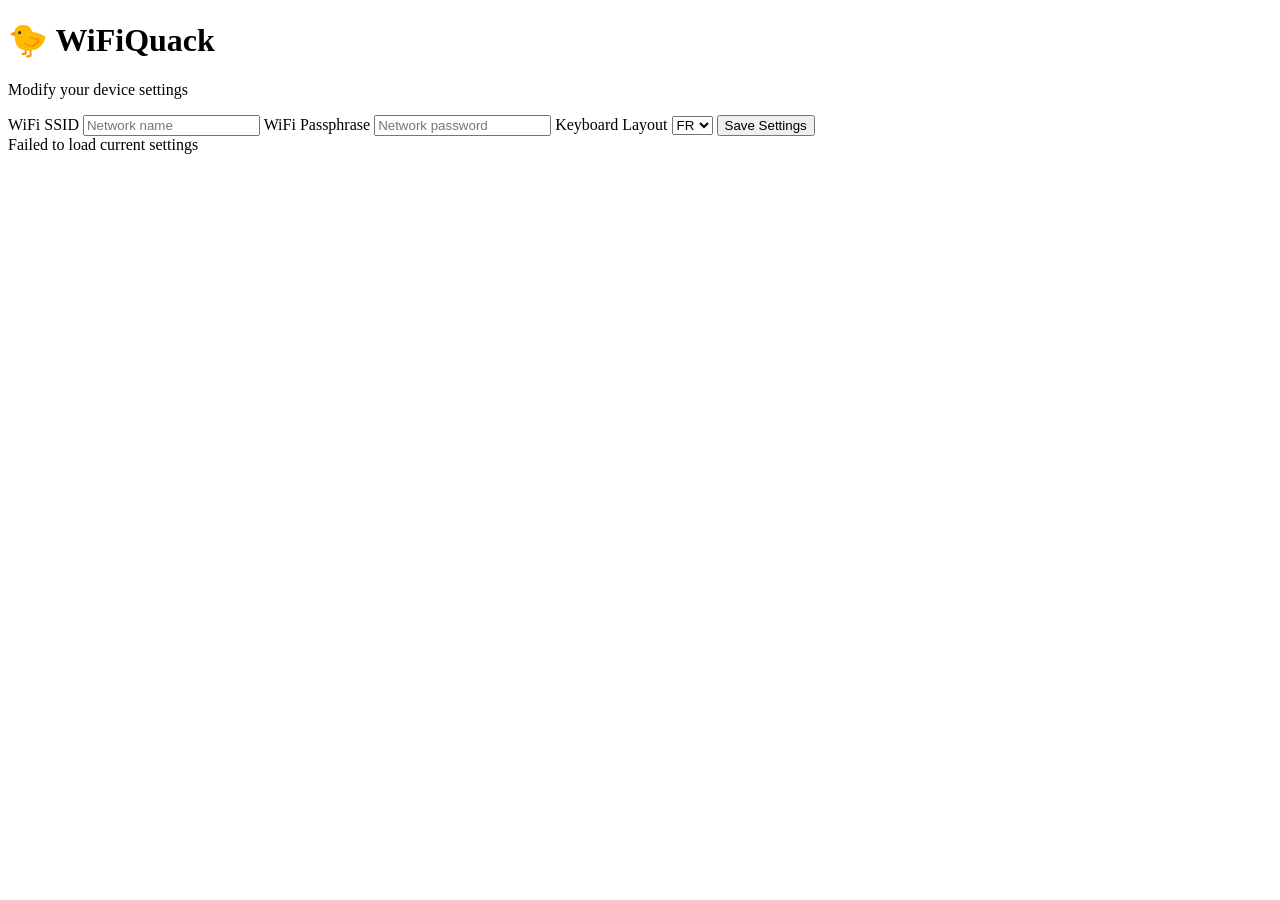
==== web/settings.html @ f841e9aa "add: html template and JS logical" ====
<!DOCTYPE html>
<html lang="en">
<head>
    <meta charset="UTF-8">
    <meta name="viewport" content="width=device-width, initial-scale=1.0">
    <title>WiFiQuack - Settings</title>
    <link rel="stylesheet" href="/style.css">
    <link rel="stylesheet" href="/settings.css">
</head>
<body>
    <div class="container">
        <h1>
            <span class="duck-icon">🐤</span>
            WiFiQuack
        </h1>
        <p class="subtitle">Modify your device settings</p>

        <form id="settingsForm">
            <label for="ssid">WiFi SSID</label>
            <input type="text" id="ssid" placeholder="Network name" required>

            <label for="passphrase">WiFi Passphrase</label>
            <input type="text" id="passphrase" placeholder="Network password" required>

            <label for="keyboardLayout">Keyboard Layout</label>
            <select id="keyboardLayout">
                <option value="DE">DE</option>
                <option value="US">US</option>
                <option value="ES">ES</option>
                <option value="FR" selected>FR</option>
                <option value="IT">IT</option>
                <option value="PT">PT</option>
                <option value="SE">SE</option>
                <option value="DK">DK</option>
            </select>

            <button type="submit">Save Settings</button>
        </form>

        <div id="status"></div>
    </div>

    <script src="settings.js"></script>
</body>
</html>
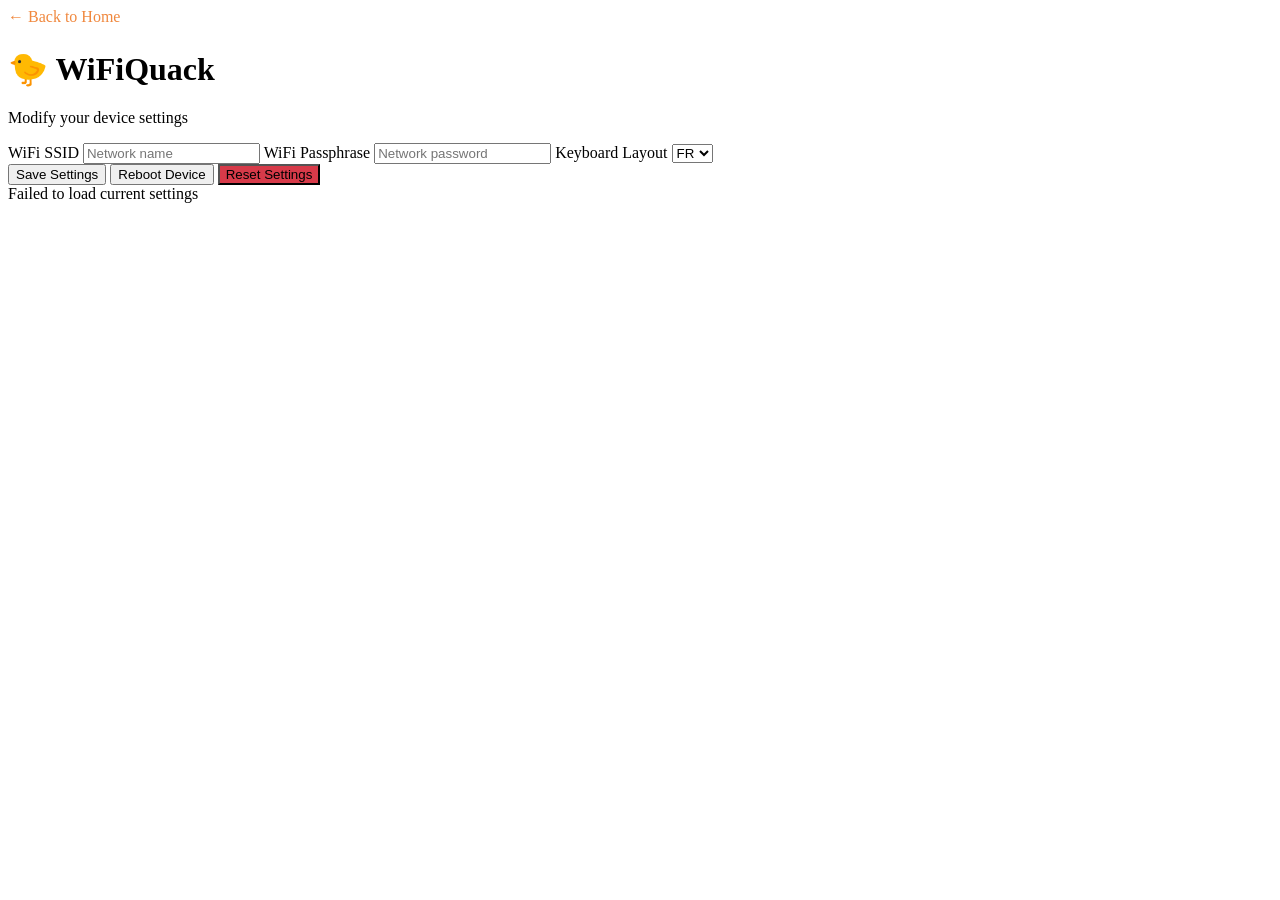
==== commit 5a33b04a: "fix: bugs" ====
--- a/web/settings.html
+++ b/web/settings.html
@@ -5,10 +5,14 @@
     <meta name="viewport" content="width=device-width, initial-scale=1.0">
     <title>WiFiQuack - Settings</title>
     <link rel="stylesheet" href="/style.css">
-    <link rel="stylesheet" href="/settings.css">
 </head>
 <body>
     <div class="container">
+        <div style="margin-bottom: 1.5rem;">
+            <a href="/" style="color: #f0883e; text-decoration: none; font-size: 1rem;">
+            ← Back to Home
+            </a>
+        </div>
         <h1>
             <span class="duck-icon">🐤</span>
             WiFiQuack
@@ -34,7 +38,11 @@
                 <option value="DK">DK</option>
             </select>
 
-            <button type="submit">Save Settings</button>
+            <div class="button-group">
+                <button type="submit">Save Settings</button>
+                <button type="button" id="rebootButton">Reboot Device</button>
+                <button type="button" id="resetButton" style="background: #d73a49;">Reset Settings</button>
+            </div>
         </form>
 
         <div id="status"></div>
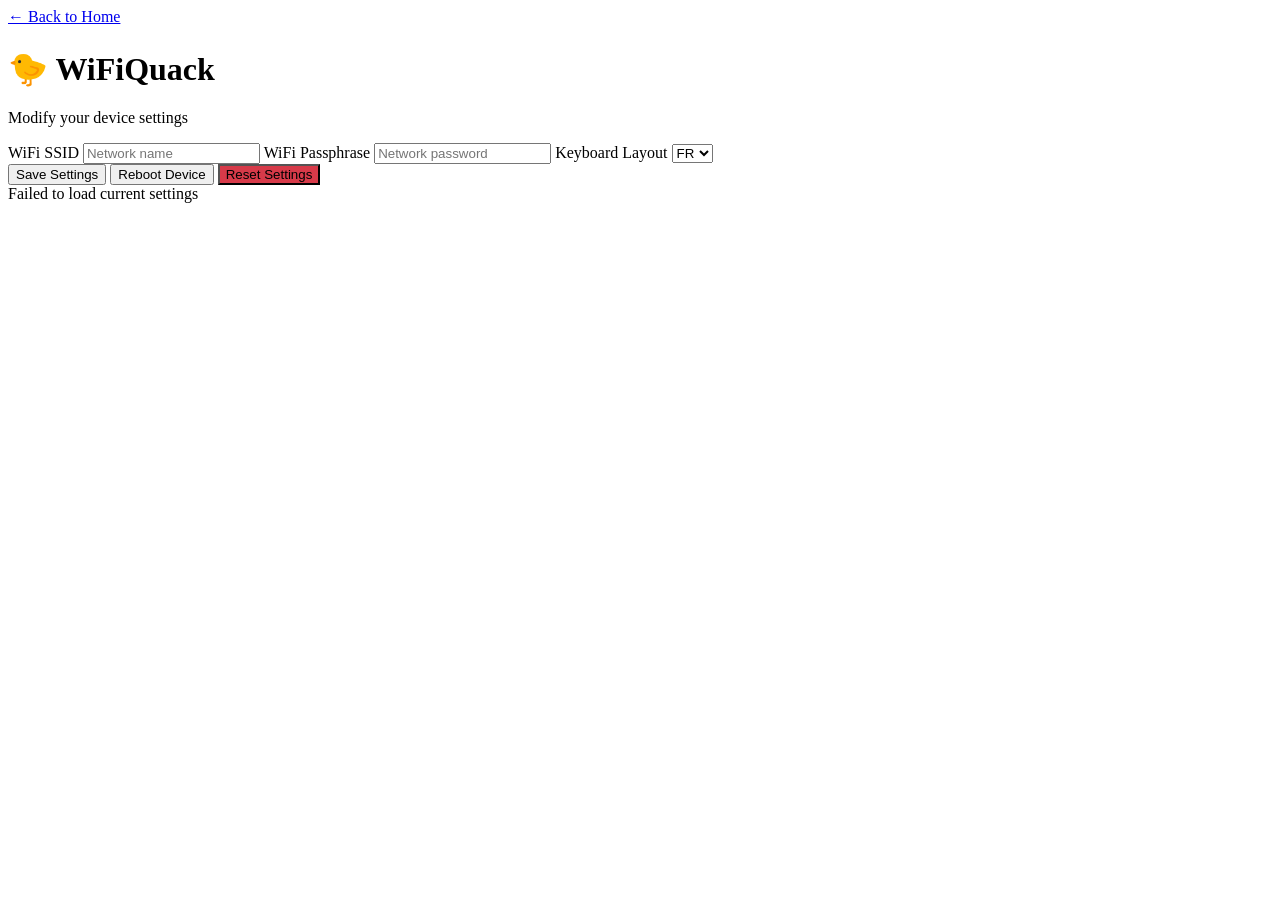
==== commit fad0a63b: "add link to route /info" ====
--- a/web/settings.html
+++ b/web/settings.html
@@ -9,7 +9,7 @@
 <body>
     <div class="container">
         <div style="margin-bottom: 1.5rem;">
-            <a href="/" style="color: #f0883e; text-decoration: none; font-size: 1rem;">
+            <a href="/" class="link">
             ← Back to Home
             </a>
         </div>
@@ -39,7 +39,7 @@
             </select>
 
             <div class="button-group">
-                <button type="submit">Save Settings</button>
+                <button type="submit" class="button-success">Save Settings</button>
                 <button type="button" id="rebootButton">Reboot Device</button>
                 <button type="button" id="resetButton" style="background: #d73a49;">Reset Settings</button>
             </div>
